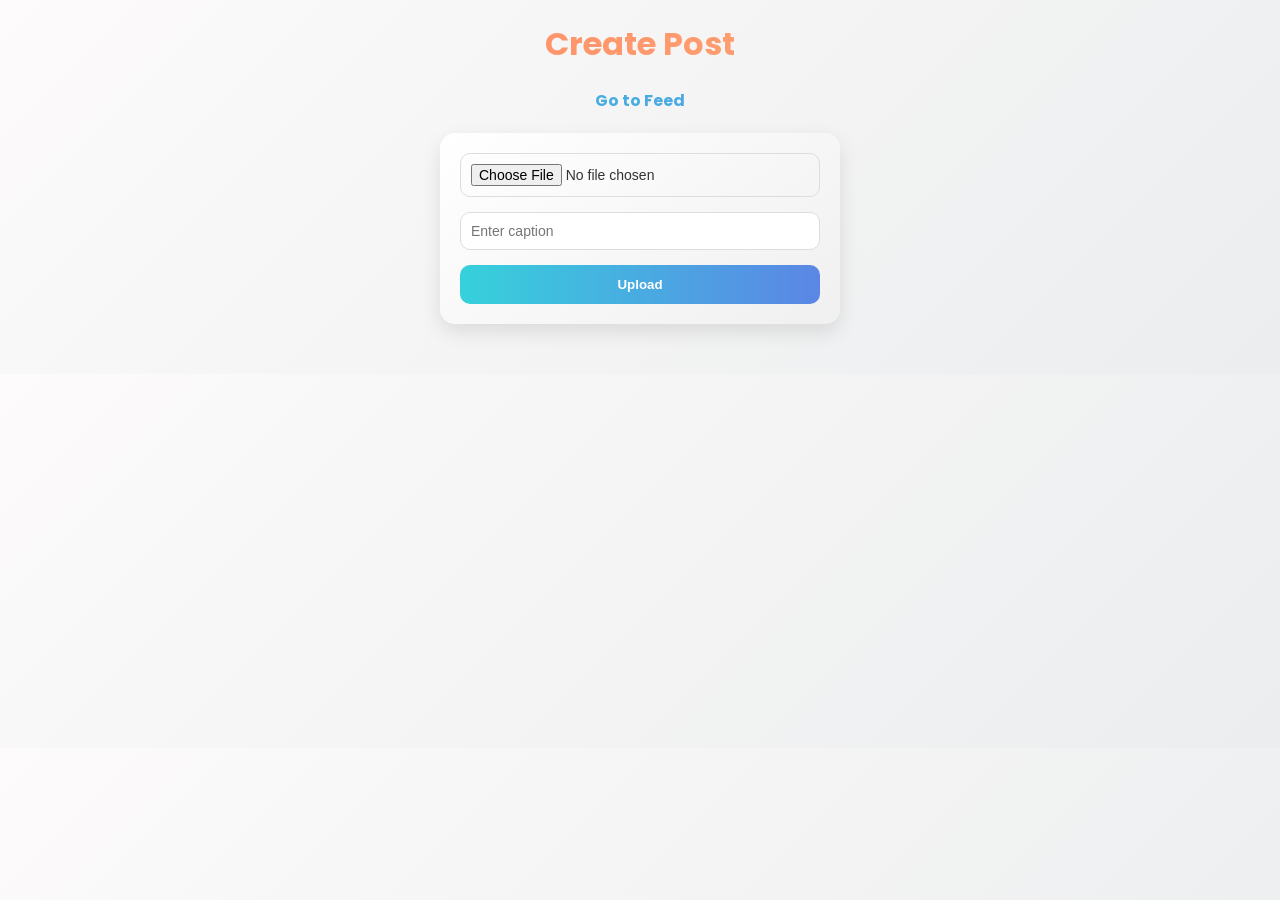
==== create.html @ a0c23933 "Add files via upload" ====
<!DOCTYPE html>
<html lang="en">
<head>
  <meta charset="UTF-8">
  <title>Create Post</title>
  <link rel="stylesheet" href="./css/style.css">
  <link href="https://fonts.googleapis.com/css2?family=Poppins&display=swap" rel="stylesheet">
</head>
<body>

  <h1>Create Post</h1>
  <a href="index.html">Go to Feed</a>

  <form id="form">
    <input type="file" name="image" required />
    <input type="text" name="caption" placeholder="Enter caption" required />
    <button type="submit">Upload</button>
  </form>

  <script type="module" src="./js/createPost.js"></script>
</body>
</html>
---- css/style.css ----
/* ===== RESET ===== */
* {
  margin: 0;
  padding: 0;
  box-sizing: border-box;
}

/* ===== BODY ===== */
body {
  font-family: 'Poppins', sans-serif;
  background: linear-gradient(135deg, #fdfbfb, #ebedee); /* soft gradient */
  color: #333;
  padding: 20px;
}

/* ===== HEADER ===== */
h1 {
  text-align: center;
  margin-bottom: 20px;
  background: linear-gradient(90deg, #ff7e5f, #feb47b);
  -webkit-background-clip: text;
  -webkit-text-fill-color: transparent;
}

/* ===== NAV LINKS ===== */
a {
  display: block;
  text-align: center;
  margin-bottom: 20px;
  text-decoration: none;
  font-weight: bold;
  background: linear-gradient(90deg, #36d1dc, #5b86e5);
  -webkit-background-clip: text;
  -webkit-text-fill-color: transparent;
}

a:hover {
  opacity: 0.7;
}

/* ===== FORM ===== */
form {
  max-width: 400px;
  margin: 0 auto 30px auto;
  display: flex;
  flex-direction: column;
  gap: 15px;
  background: linear-gradient(145deg, #ffffff, #f0f0f0);
  padding: 20px;
  border-radius: 15px;
  box-shadow: 0 8px 20px rgba(0,0,0,0.1);
}

/* ===== INPUTS ===== */
input[type="file"],
input[type="text"] {
  padding: 10px;
  border-radius: 10px;
  border: 1px solid #ddd;
  font-size: 14px;
  outline: none;
  transition: 0.3s;
}

input:focus {
  border-color: #5b86e5;
  box-shadow: 0 0 5px rgba(91,134,229,0.3);
}

/* ===== BUTTON ===== */
button {
  padding: 12px;
  border: none;
  border-radius: 10px;
  background: linear-gradient(90deg, #36d1dc, #5b86e5);
  color: white;
  font-weight: bold;
  cursor: pointer;
  transition: 0.3s;
}

button:hover {
  transform: scale(1.03);
  opacity: 0.9;
}

/* ===== POSTS (VERTICAL FEED) ===== */
#posts {
  display:flex;
  flex-direction:column-reverse;
  align-items: center;
  gap: 25px;
}

/* ===== POST CARD ===== */
.post {
  width: 100%;
  max-width: 500px;
  background: linear-gradient(145deg, #ffffff, #f7f7f7);
  border-radius: 15px;
  overflow: hidden;
  box-shadow: 0 10px 25px rgba(0,0,0,0.08);
  transition: all 0.3s ease;
}

.post:hover {
  transform: translateY(-6px) scale(1.01);
}

/* ===== IMAGE ===== */
.post img {
  width: 100%;
  height: auto;
  object-fit: contain;
  background: #000;
}

/* ===== CAPTION ===== */
.post p {
  padding: 12px;
  font-size: 14px;
  line-height: 1.5;
}

/* ===== EMPTY MESSAGE ===== */
#posts p {
  text-align: center;
  font-size: 16px;
  color: gray;
}

/* ===== MOBILE VIEW ===== */
@media (max-width: 600px) {
  body {
    padding: 10px;
  }

  h1 {
    font-size: 22px;
  }

  form {
    width: 100%;
    padding: 15px;
  }

  .post {
    max-width: 100%;
  }
}
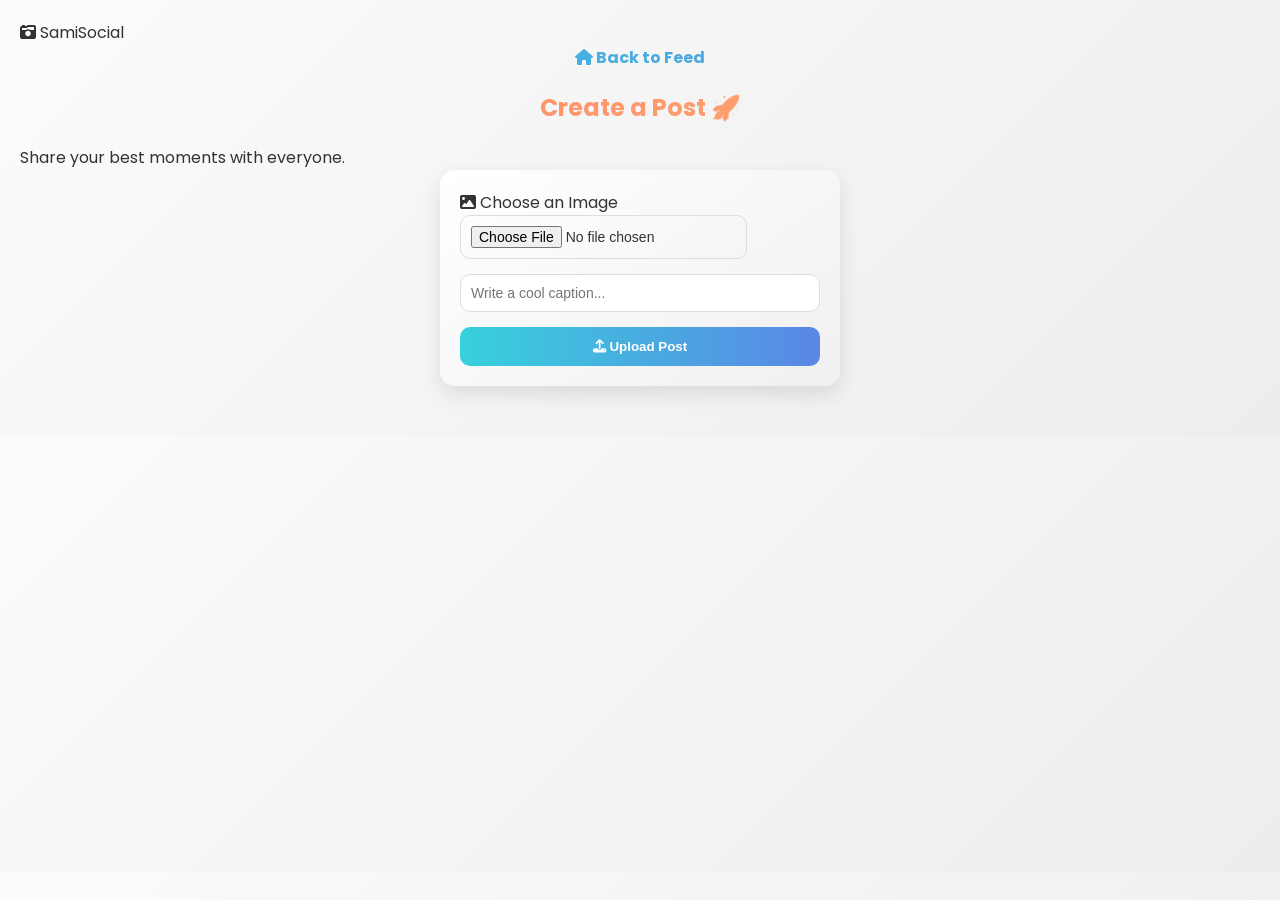
==== commit 5758ae95: "Update create.html" ====
--- a/create.html
+++ b/create.html
@@ -2,21 +2,66 @@
 <html lang="en">
 <head>
   <meta charset="UTF-8">
+  <meta name="viewport" content="width=device-width, initial-scale=1.0">
+
   <title>Create Post</title>
+
   <link rel="stylesheet" href="./css/style.css">
-  <link href="https://fonts.googleapis.com/css2?family=Poppins&display=swap" rel="stylesheet">
+
+  <link href="https://fonts.googleapis.com/css2?family=Poppins:wght@300;400;500;600;700&display=swap" rel="stylesheet">
+
+  <link rel="stylesheet"
+  href="https://cdnjs.cloudflare.com/ajax/libs/font-awesome/6.5.1/css/all.min.css"/>
 </head>
+
 <body>
 
-  <h1>Create Post</h1>
-  <a href="index.html">Go to Feed</a>
+  <!-- Background Glow -->
+  <div class="bg-glow"></div>
 
+  <!-- Navbar -->
+  <nav class="navbar">
+    <div class="logo">
+      <i class="fa-solid fa-camera-retro"></i>
+      SamiSocial
+    </div>
+
+    <a href="index.html" class="create-btn">
+      <i class="fa-solid fa-house"></i>
+      Back to Feed
+    </a>
+  </nav>
+
+  <!-- Create Section -->
+  <section class="hero">
+    <h1>Create a Post 🚀</h1>
+    <p>Share your best moments with everyone.</p>
+  </section>
+
+  <!-- Form -->
   <form id="form">
-    <input type="file" name="image" required />
-    <input type="text" name="caption" placeholder="Enter caption" required />
-    <button type="submit">Upload</button>
+
+    <label class="upload-box">
+      <i class="fa-solid fa-image"></i>
+      <span>Choose an Image</span>
+      <input type="file" name="image" required />
+    </label>
+
+    <input 
+      type="text"
+      name="caption"
+      placeholder="Write a cool caption..."
+      required
+    />
+
+    <button type="submit">
+      <i class="fa-solid fa-upload"></i>
+      Upload Post
+    </button>
+
   </form>
 
   <script type="module" src="./js/createPost.js"></script>
+
 </body>
-</html>+</html>
